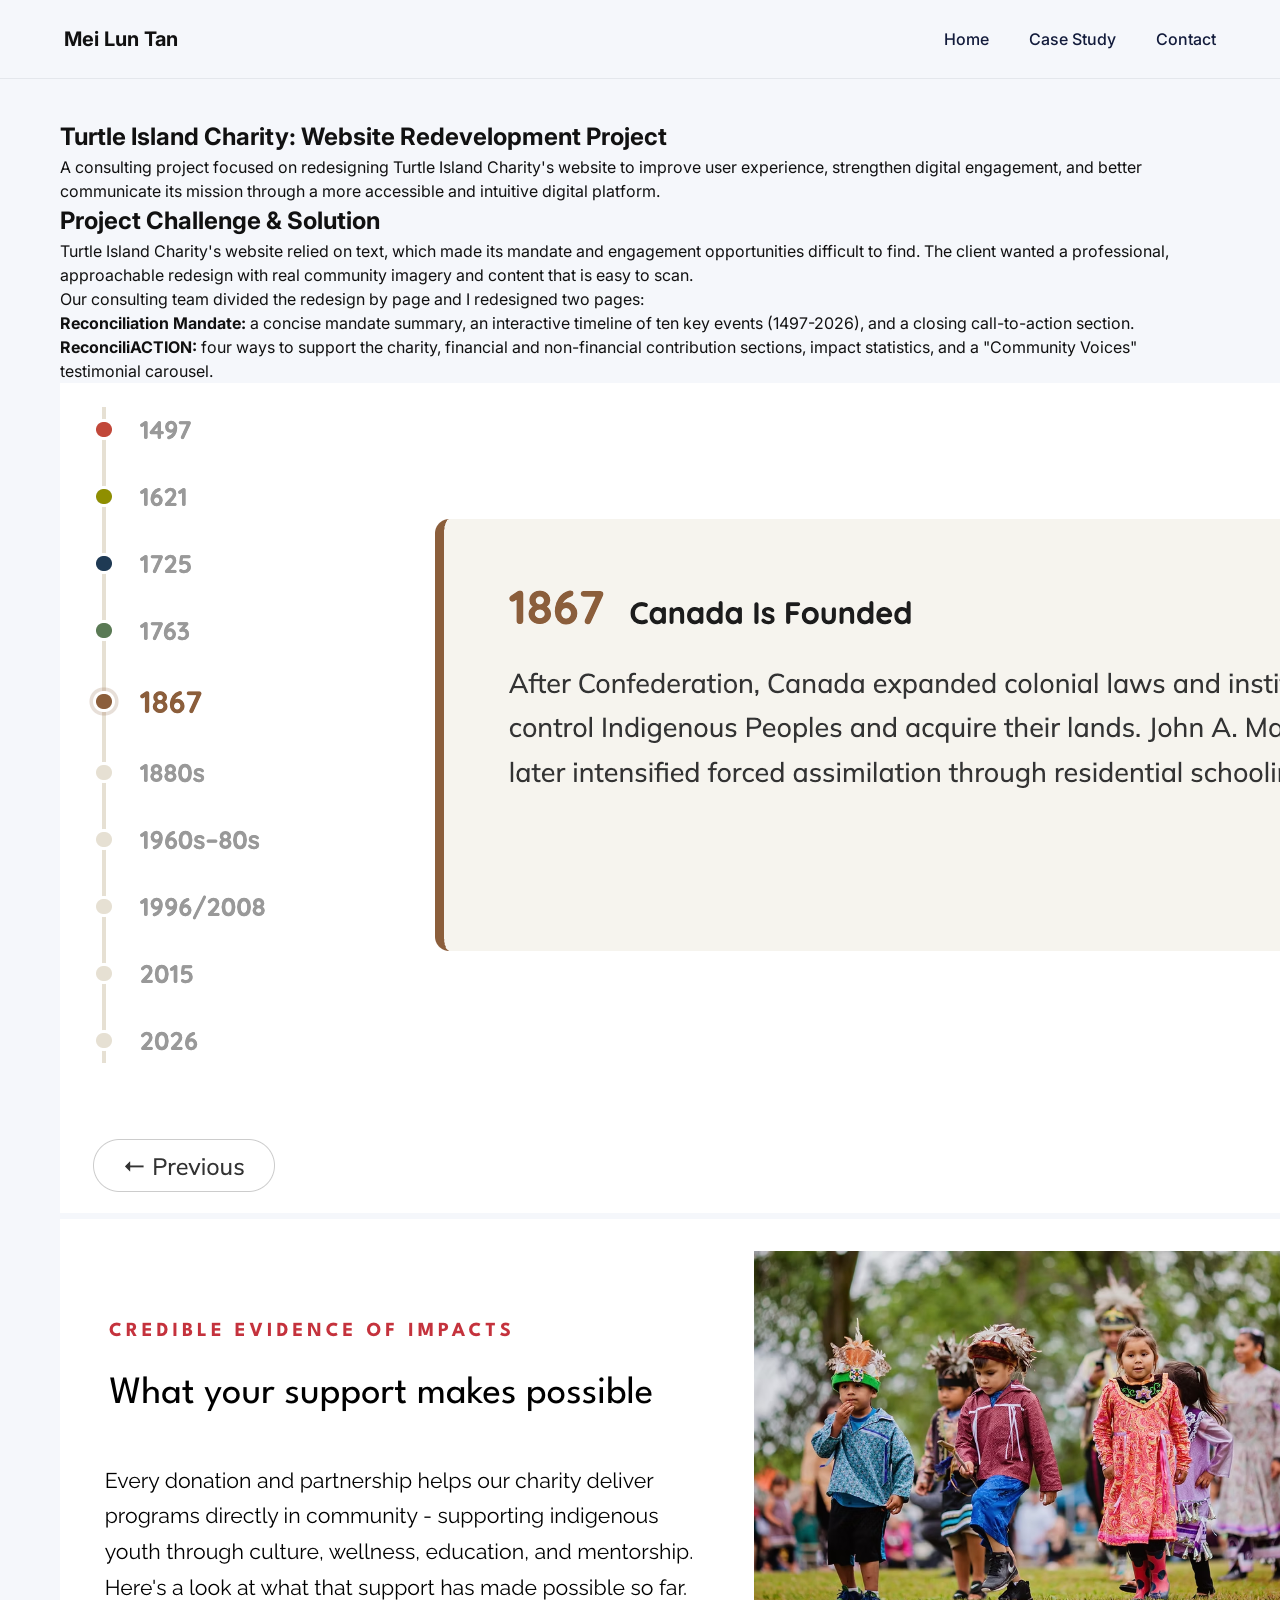
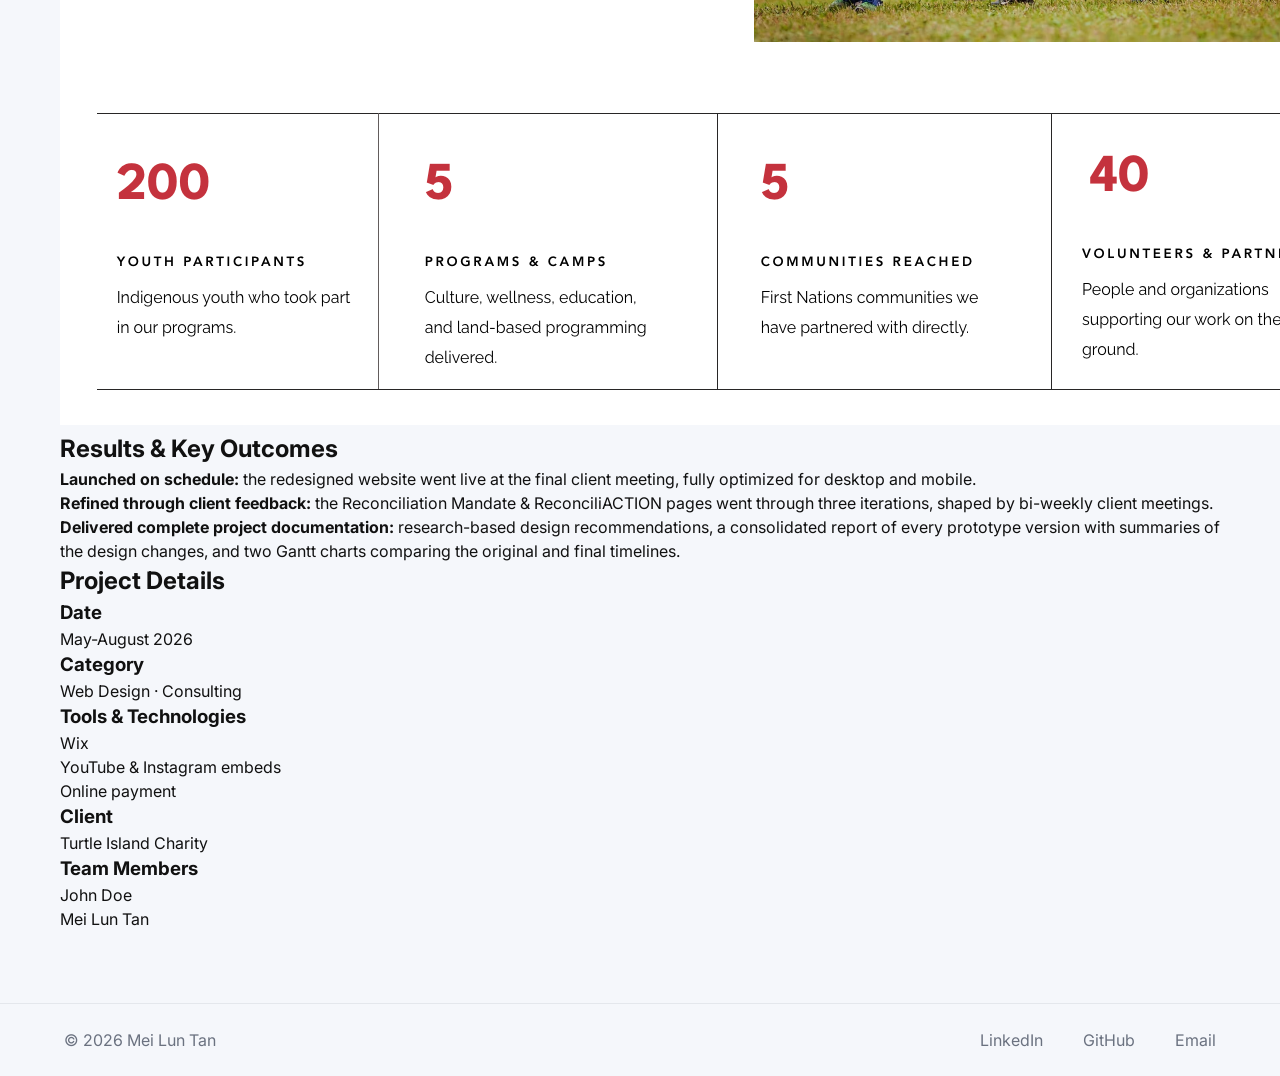
==== detail.html @ 77fc522d "both pages completed" ====
<!DOCTYPE html>
<html lang="en">
<head>
    <meta charset="UTF-8">
    <meta name="viewport" content="width=device-width, initial-scale=1.0">
    <title>Featured Project</title>
    <link rel="stylesheet" href="css/style.css">
    <link href="https://fonts.googleapis.com/css2?family=Inter:wght@400;500;600;700&display=swap" rel="stylesheet">
</head>

<body>
    <header class="site-header">
        <a href="index.html" class="brand">Mei Lun Tan</a>
        <nav class="site-nav">
            <a href="index.html">Home</a>
            <a href="detail.html">Case Study</a>
            <a href="index.html#contact">Contact</a>
        </nav>
    </header>

    <main class="detail-layout">
        <section class="detail-hero">
            <h1>Turtle Island Charity: Website Redevelopment Project</h1>
            <p class="main-text">A consulting project focused on redesigning Turtle Island Charity's website to improve user experience, strengthen digital engagement, and better communicate its mission through a more accessible and intuitive digital platform.</p>
        </section>

        <section class="content-grid">
            <article class="article-body">
                <h2>Project Challenge & Solution</h2>
                <p>Turtle Island Charity's website relied on text, which made its mandate and engagement opportunities difficult to find. The client wanted a professional, approachable redesign with real community imagery and content that is easy to scan.</p>
                <p>Our consulting team divided the redesign by page and I redesigned two pages:</p>
                <ul>
                    <li><strong>Reconciliation Mandate:</strong> a concise mandate summary, an interactive timeline of ten key events (1497-2026), and a closing call-to-action section.</li>
                    <li><strong>ReconciliACTION:</strong> four ways to support the charity, financial and non-financial contribution sections, impact statistics, and a "Community Voices" testimonial carousel.</li>
                </ul>

                <div class="media-grid">
                    <img src="assets/Timeline.png" alt="Interactive timeline on the Reconciliation Mandate page">
                    <img src="assets/Statistics.png" alt="Impact statistics on the ReconciliACTION page">
                </div>

                <h2>Results & Key Outcomes</h2>
                <ul>
                    <li><strong>Launched on schedule:</strong> the redesigned website went live at the final client meeting, fully optimized for desktop and mobile.</li>
                    <li><strong>Refined through client feedback:</strong> the Reconciliation Mandate & ReconciliACTION pages went through three iterations, shaped by bi-weekly client meetings.</li>
                    <li><strong>Delivered complete project documentation:</strong> research-based design recommendations, a consolidated report of every prototype version with summaries of the design changes, and two Gantt charts comparing the original and final timelines.</li>
                </ul>
            </article>

            <aside class="meta-sidebar">
                <h2>Project Details</h2>

                <div class="meta-item">
                    <h3>Date</h3>
                    <p>May-August 2026</p>
                </div>

                <div class="meta-item">
                    <h3>Category</h3>
                    <p>Web Design · Consulting</p>
                </div>

                <div class="meta-item">
                    <h3>Tools & Technologies</h3>
                    <ul>
                        <li>Wix</li>
                        <li>YouTube & Instagram embeds</li>
                        <li>Online payment</li>
                    </ul>
                </div>

                <div class="meta-item">
                    <h3>Client</h3>
                    <p>Turtle Island Charity</p>
                </div>

                <div class="meta-item">
                    <h3>Team Members</h3>
                    <ul>
                        <li>John Doe</li>
                        <li>Mei Lun Tan</li>
                    </ul>
                </div>
            </aside>
        </section>
    </main>

    <footer class="site-footer">
        <p>&copy; 2026 Mei Lun Tan</p>
        <div class="social-links">
            <a href="#">LinkedIn</a>
            <a href="#">GitHub</a>
            <a href="mailto:meilun.tan@mail.utoronto.ca">Email</a>
        </div>
    </footer>
</body>
</html>
---- css/style.css ----
* {
  box-sizing: border-box;
  margin: 0;
  padding: 0;
}

:root {
  --bg: #F5F7FB;
  --white: #FFFFFF;
  --navy: #121B3B;
  --grey: #6B7280;
  --border: #E4E7EC;
  --light-blue: #ABE4FC;
}

body {
  font-family: "Inter", Arial, sans-serif;
  background-color: var(--bg);
  color: #111111;
  line-height: 1.5;
}

a {
  color: inherit;
  text-decoration: none;
}

ul {
  list-style: none;
}

.site-header {
  display: flex;
  flex-direction: column;
  align-items: center;
  gap: 8px;
  padding: 16px 20px;
  border-bottom: 1px solid var(--border);
}

.brand {
  font-size: 20px;
  font-weight: 700;
}

.site-nav {
  display: flex;
  justify-content: space-around;
  width: 100%;
}

.site-nav a {
  color: var(--navy);
  font-weight: 500;
}

main {
  max-width: 1200px;
  margin: 0 auto;
  padding: 24px 20px 56px;
}

.btn {
  display: inline-block;
  padding: 12px 24px;
  border-radius: 999px;
  font-weight: 600;
}
.hero-grid {
  display: grid;
  grid-template-columns: 1fr;
  gap: 24px;
  margin-bottom: 40px;
}

.spotlight {
  display: flex;
  flex-direction: column;
  justify-content: center;
  align-items: flex-start;
  padding: 32px 24px;
  background-color: var(--navy);
  color: var(--white);
  border-radius: 16px;
}

.spotlight h1 {
  font-size: 30px;
  line-height: 1.2;
  margin-bottom: 16px;
  text-shadow: 0 2px 4px rgba(0, 0, 0, 0.25);
}

.spotlight p {
  color: #C9CEDC;
  margin-bottom: 28px;
}

.spotlight .btn {
  background-color: var(--white);
  color: #111111;
}

.about {
  padding: 24px;
  background-color: var(--white);
  border: 1px solid var(--border);
  border-radius: 16px;
}

.about h2 {
  font-size: 26px;
  margin-bottom: 8px;
}

.bio {
  color: var(--grey);
  margin-bottom: 16px;
}

.email {
  display: block;
  font-weight: 500;
  margin-bottom: 16px;
  overflow-wrap: anywhere;
}

.status {
  display: inline-block;
  padding: 8px 16px;
  margin-bottom: 20px;
  background-color: #E4EAFD;
  color: var(--navy);
  border-radius: 999px;
  font-size: 14px;
  font-weight: 500;
}

.dot {
  display: inline-block;
  width: 12px;
  height: 12px;
  margin-right: 6px;
  background-color: #5DCADC;
  border-radius: 50%;
}

.quick-links li {
  border-top: 1px solid var(--border);
}

.quick-links li:last-child {
  border-bottom: 1px solid var(--border);
}

.quick-links a {
  display: flex;
  justify-content: space-between;
  padding: 12px 0;
  font-weight: 500;
}

.section-title {
  font-size: 26px;
  margin-bottom: 20px;
}

.cards-gallery {
  display: grid;
  grid-template-columns: 1fr;
  gap: 16px;
}

.card {
  display: flex;
  flex-direction: column;
  padding: 28px;
  background-color: var(--white);
  border: 1px solid var(--border);
  border-radius: 16px;
}

.card h3 {
  font-size: 20px;
  margin-bottom: 8px;
}

.card p {
  color: var(--grey);
  margin-bottom: 24px;
}

.card .btn {
  margin-top: auto;
  align-self: flex-start;
  background-color: var(--light-blue);
}

.site-footer {
  display: flex;
  justify-content: space-between;
  align-items: center;
  gap: 16px;
  padding: 24px 20px;
  border-top: 1px solid var(--border);
  color: var(--grey);
  font-size: 14px;
}

.social-links {
  display: flex;
  gap: 16px;
}

@media (min-width: 768px) {
  .site-header {
    flex-direction: row;
    justify-content: space-between;
    padding: 24px 5%;
  }

  .site-nav {
    width: auto;
    gap: 40px;
  }

  main {
    padding: 40px 20px 72px;
  }

  .hero-grid {
    grid-template-columns: 2fr 1fr;
  }

  .spotlight {
    padding: 56px;
  }

  .spotlight h1 {
    font-size: 48px;
  }

  .spotlight p {
    font-size: 18px;
  }

  .about {
    padding: 32px;
  }

  .section-title {
    font-size: 32px;
  }

  .cards-gallery {
    grid-template-columns: repeat(auto-fit, minmax(280px, 1fr));
    gap: 24px;
  }

  .site-footer {
    padding: 24px 5%;
    font-size: 16px;
  }

  .social-links {
    gap: 40px;
  }
}
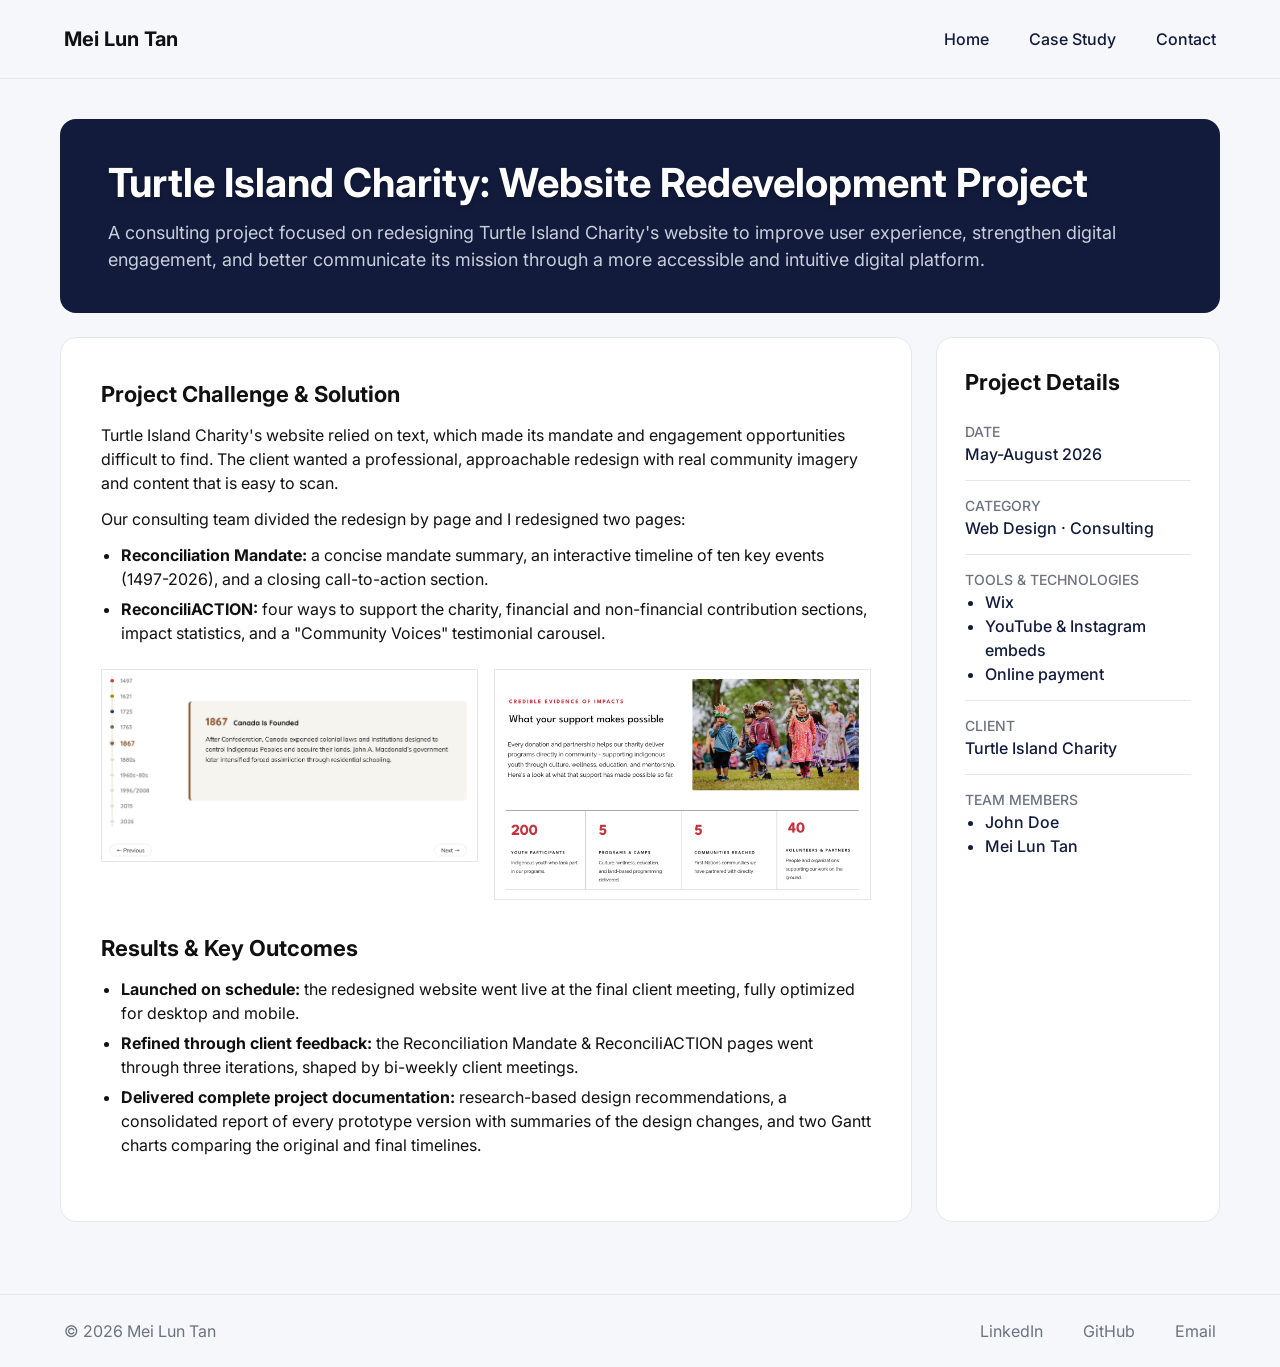
==== commit 7cad86ba: "Final version" ====
--- a/detail.html
+++ b/detail.html
@@ -26,7 +26,7 @@
 
         <section class="content-grid">
             <article class="article-body">
-                <h2>Project Challenge & Solution</h2>
+                <h2>Project Challenge &amp; Solution</h2>
                 <p>Turtle Island Charity's website relied on text, which made its mandate and engagement opportunities difficult to find. The client wanted a professional, approachable redesign with real community imagery and content that is easy to scan.</p>
                 <p>Our consulting team divided the redesign by page and I redesigned two pages:</p>
                 <ul>
@@ -39,10 +39,10 @@
                     <img src="assets/Statistics.png" alt="Impact statistics on the ReconciliACTION page">
                 </div>
 
-                <h2>Results & Key Outcomes</h2>
+                <h2>Results &amp; Key Outcomes</h2>
                 <ul>
                     <li><strong>Launched on schedule:</strong> the redesigned website went live at the final client meeting, fully optimized for desktop and mobile.</li>
-                    <li><strong>Refined through client feedback:</strong> the Reconciliation Mandate & ReconciliACTION pages went through three iterations, shaped by bi-weekly client meetings.</li>
+                    <li><strong>Refined through client feedback:</strong> the Reconciliation Mandate &amp; ReconciliACTION pages went through three iterations, shaped by bi-weekly client meetings.</li>
                     <li><strong>Delivered complete project documentation:</strong> research-based design recommendations, a consolidated report of every prototype version with summaries of the design changes, and two Gantt charts comparing the original and final timelines.</li>
                 </ul>
             </article>
@@ -61,10 +61,10 @@
                 </div>
 
                 <div class="meta-item">
-                    <h3>Tools & Technologies</h3>
+                    <h3>Tools &amp; Technologies</h3>
                     <ul>
                         <li>Wix</li>
-                        <li>YouTube & Instagram embeds</li>
+                        <li>YouTube &amp; Instagram embeds</li>
                         <li>Online payment</li>
                     </ul>
                 </div>
--- a/css/style.css
+++ b/css/style.css
@@ -83,6 +83,7 @@
   color: var(--white);
   border-radius: 16px;
 }
+
 
 .spotlight h1 {
   font-size: 30px;
@@ -267,3 +268,140 @@
   }
 }
 
+/* Page 2 - Featured Project */
+.detail-hero{
+    padding: 32px 24px;
+    margin-bottom: 24px;
+    background-color: var(--navy);
+    color: var(--white);
+    border-radius: 16px;
+}
+
+.detail-hero h1 {
+    font-size: 28px;
+    line-height: 1.2;
+    margin-bottom: 12px;
+    text-shadow: 0 2px 4px rgba(0, 0, 0, 0.25);
+}
+
+.main-text {
+    color: #C9CEDC;
+}
+
+.content-grid {
+    display: grid;
+    grid-template-columns: 1fr;
+    gap: 24px;
+}
+
+.article-body {
+    padding: 24px;
+    background-color: var(--white);
+    border: 1px solid var(--border);
+    border-radius: 16px;
+}
+
+.article-body h2 {
+    font-size: 22px;
+    margin-bottom: 12px;
+}
+
+.article-body p {
+    margin-bottom: 12px;
+}
+
+.article-body ul {
+    list-style: disc;
+    padding-left: 20px;
+    margin-bottom: 24px;
+}
+
+.article-body li {
+    margin-bottom: 6px;
+}
+
+.media-grid {
+    display: grid;
+    grid-template-columns: 1fr;
+    gap: 16px;
+    margin-bottom: 32px;
+}
+
+.media-grid img {
+    width: 100%;
+    border: 1px solid var(--border);
+}
+
+.meta-sidebar {
+    padding: 24px;
+    background-color: var(--white);
+    border: 1px solid var(--border);
+    border-radius: 16px;
+}
+
+.meta-sidebar h2 {
+    font-size: 22px;
+    margin-bottom: 8px;
+}
+
+.meta-item {
+    padding: 14px 0;
+    border-bottom: 1px solid var(--border);
+}
+
+.meta-item:last-child {
+    border-bottom: none;
+}
+
+.meta-item h3 {
+    font-size: 14px;
+    font-weight: 500;
+    color: var(--grey);
+    text-transform: uppercase;
+}
+
+.meta-item p{
+    color: var(--navy);
+    font-weight: 500;
+}
+
+.meta-item li {
+    color: var(--navy);
+    font-weight: 500;
+}
+
+.meta-item ul {
+    list-style: disc;
+    padding-left: 20px;
+}
+
+@media (min-width: 768px) {
+  .detail-hero {
+    padding: 40px 48px;
+  }
+
+  .detail-hero h1 {
+    font-size: 40px;
+  }
+
+  .main-text {
+    font-size: 18px;
+  }
+
+  .content-grid {
+    grid-template-columns: 3fr 1fr;
+  }
+
+  .article-body {
+    padding: 40px;
+  }
+
+  .media-grid {
+    grid-template-columns: 1fr 1fr;
+  }
+
+  .meta-sidebar {
+    padding: 28px;
+  }
+}
+
